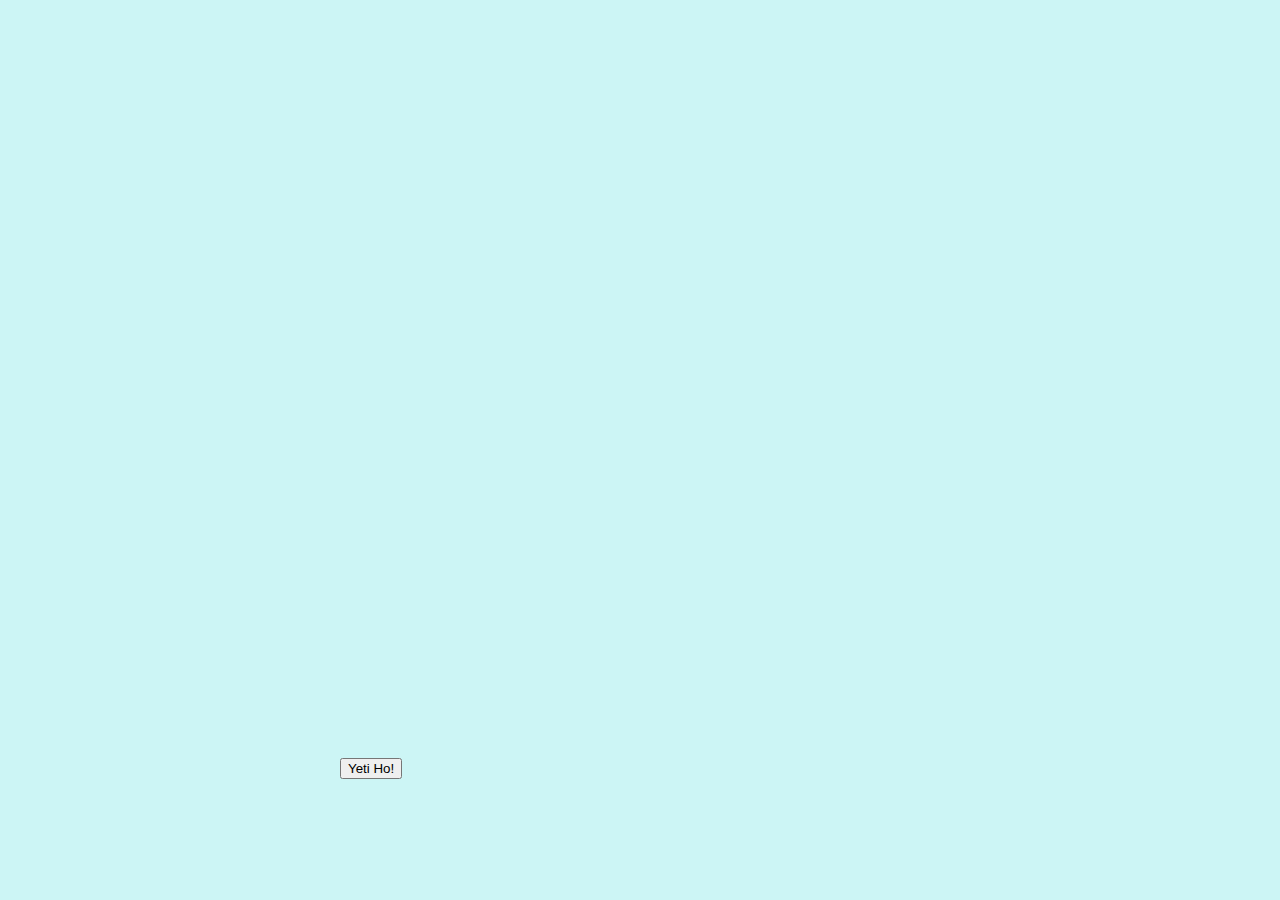
==== part1.1_html_css/2_Penguins_Start/PenguinsCSS.html @ 14279d73 "Class work" ====
<!--Project example from Google's Coder Project -->
<!doctype html>

<html lang="en">
<head>
    <title>CSS_Mondrian</title>
    <link rel="stylesheet" type="text/css" href="PenguinsCSS.css">
        <script language="javascript" type="text/javascript" src="penguinsJavaScript-1.js" ></script>
</head>
<body>
    <body>
    <div id="gameholder">
        <div id="title"></div>
        <div class="penguin1"></div>
        <div class="penguin2"></div>
        <div class="penguin3"></div>
        <div class="penguin4"></div>
        <div class="penguin5"></div>
        <div class="penguin6"></div>
        <div class="penguin7"></div>
        <div class="penguin8"></div>
        <div class="yeti"></div>
        <button type="button" onclick='yetiAlert();'>Yeti Ho!</button>
        
    </div>
</body>
</body>
</html>
---- part1.1_html_css/2_Penguins_Start/PenguinsCSS.css ----
body {
    background-color: #ccf5f5;
}

#gameholder {
    width: 600px;
    margin-left: auto;
    margin-right: auto;
}

#title {
    width: 600px;
    height: 150px;
    background-image:url('./images/penguin_title.png');
}

.penguin1 {
    width: 200px;
    height: 200px;
    float: left;
    background-image: url('./images/mound_1.png');
}

.penguin1:hover {
  cursor: pointer;
    background-image: url('./images/mound_1_hover.png');
}
.penguin1:active {
  cursor: pointer;
    background-image: url('./images/penguin_1.png');
}

.penguin2 {
    width: 200px;
    height: 200px;
    float: left;
    background-image: url('./images/mound_2.png');
}

.penguin2:hover {
  cursor: pointer;
    background-image: url('./images/mound_2_hover.png');
}

.penguin2:active {
  cursor: pointer;
    background-image: url('./images/penguin_2.png');
}

.penguin3 {
    width: 200px;
    height: 200px;
    float: left;
    background-image: url('./images/mound_3.png');
}
.penguin3:hover {
  cursor: pointer;
    background-image: url('./images/mound_3_hover.png');
}

.penguin3:active {
  cursor: pointer;
    background-image: url('./images/penguin_3.png');
}


.penguin4 {
    width: 200px;
    height: 200px;
    float: left;
    background-image: url('./images/mound_4.png');
}
.penguin4:hover {
  cursor: pointer;
    background-image: url('./images/mound_4_hover.png');
}

.penguin4:active {
  cursor: pointer;
    background-image: url('./images/penguin_4.png');
}

.penguin5 {
    width: 200px;
    height: 200px;
    float: left;
    background-image: url('./images/mound_5.png');
}
.penguin5:hover {
  cursor: pointer;
    background-image: url('./images/mound_5_hover.png');
}

.penguin5:active {
  cursor: pointer;
    background-image: url('./images/penguin_5.png');
}

.penguin6 {
    width: 200px;
    height: 200px;
    float: left;
    background-image: url('./images/mound_6.png');
}
.penguin6:hover {
  cursor: pointer;
    background-image: url('./images/mound_6_hover.png');
}

.penguin6:active {
  cursor: pointer;
    background-image: url('./images/penguin_6.png');
}

.penguin7 {
    width: 200px;
    height: 200px;
    float: left;
    background-image: url('./images/mound_7.png');   
}
.penguin7:hover {
  cursor: pointer;
    background-image: url('./images/mound_7_hover.png');
}

.penguin7:active {
  cursor: pointer;
    background-image: url('./images/penguin_7.png');
}

.penguin8 {
    width: 200px;
    height: 200px;
    float: left;
    background-image: url('./images/mound_8.png');
}

.penguin8:hover {
  cursor: pointer;
  background-image: url('./images/mound_8_hover.png');
}

.penguin8:active {
  cursor: pointer;
  background-image: url('./images/penguin_8.png');
}

.yeti {
    width: 200px;
    height: 200px;
    float: left;
    background-image: url('./images/mound_9.png');
}
.yeti:hover {
    width: 200px;
    height: 200px;
    float: left;
    background-image: url('./images/mound_9_hover.png');
}

.yeti:active {
    width: 200px;
    height: 200px;
    float: left;
    background-image: url('./images/yeti.png');
}
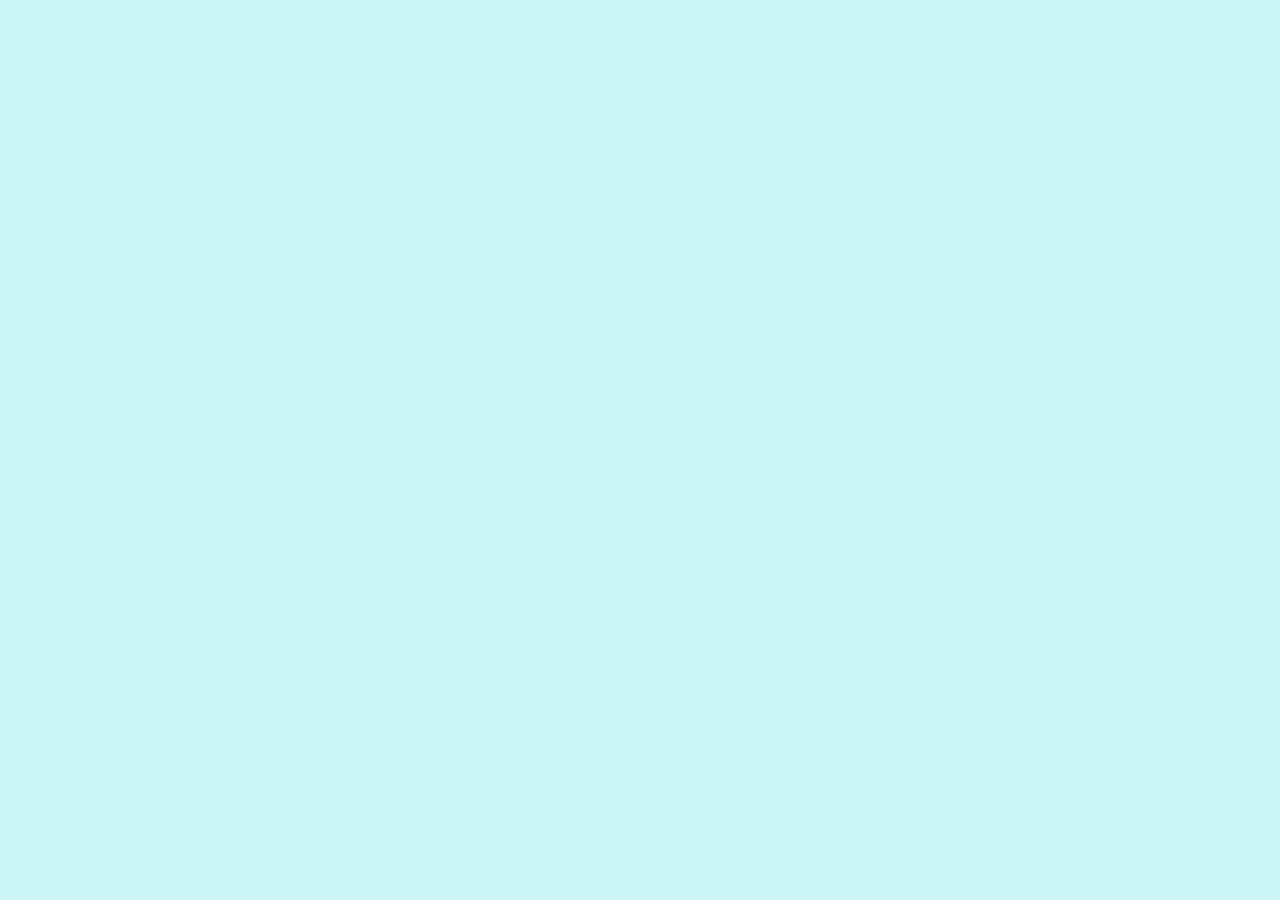
==== commit 9b2deb8e: "Yeti Chanes" ====
--- a/part1.1_html_css/2_Penguins_Start/PenguinsCSS.html
+++ b/part1.1_html_css/2_Penguins_Start/PenguinsCSS.html
@@ -19,8 +19,8 @@
         <div class="penguin6"></div>
         <div class="penguin7"></div>
         <div class="penguin8"></div>
-        <div class="yeti"></div>
-        <button type="button" onclick='yetiAlert();'>Yeti Ho!</button>
+        <div class="yeti" onclick='yetiAlert();'></div></div>
+     
         
     </div>
 </body>
